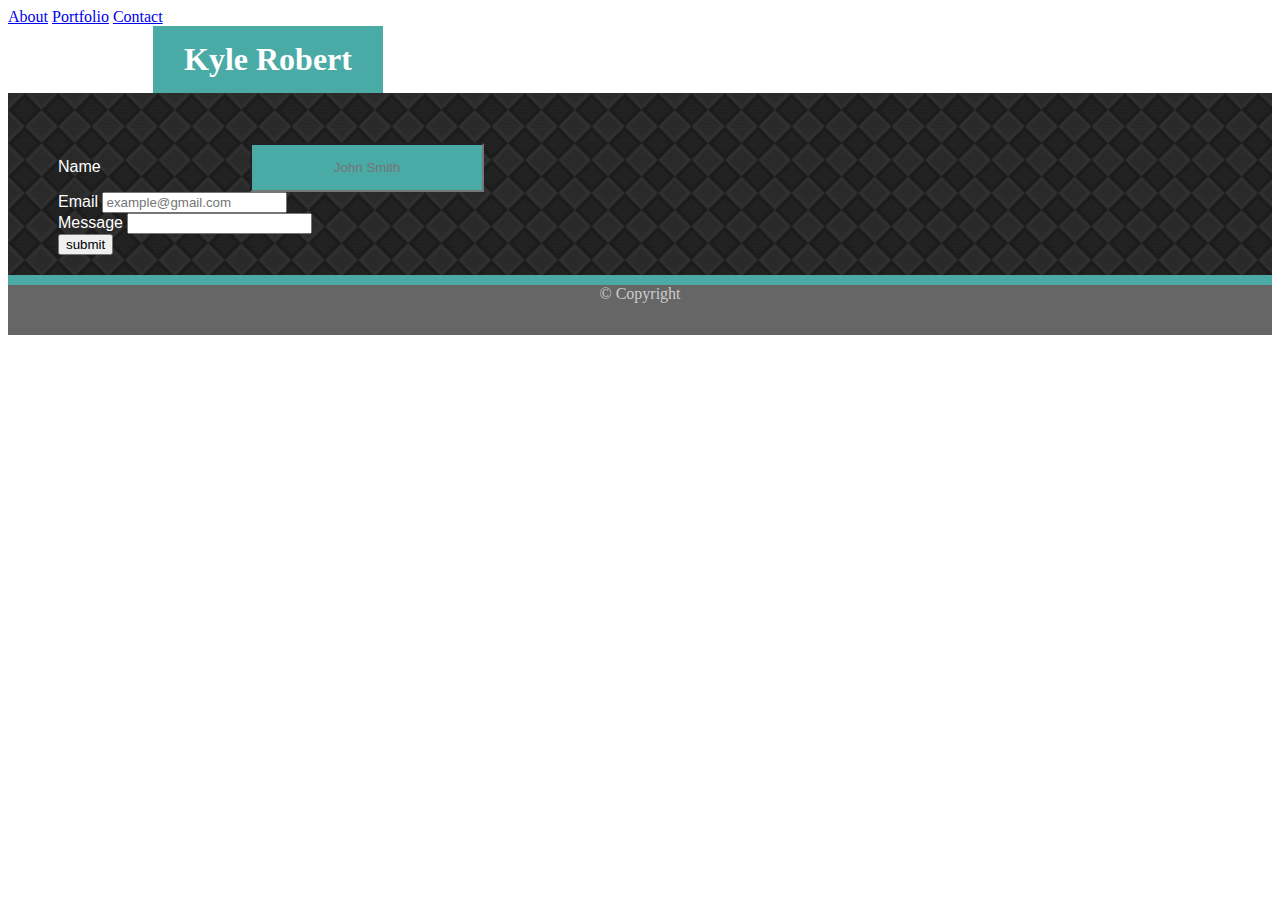
==== contact.html @ cde82bbe "actual portfolio" ====
<!DOCTYPE html>
<html>
<head>
    <meta charset="utf-8" />
    <meta http-equiv="X-UA-Compatible" content="IE=edge">
    <title>Page Title</title>
    <meta name="viewport" content="width=device-width, initial-scale=1">
    <link rel="stylesheet" type="text/css" media="screen" href="assets/css/style.css" />
    <script src="main.js"></script>
</head>
<body>        
        
        <a href="#">About</a> 
        <a href="#">Portfolio</a> 
        <a href="#">Contact</a>
        
    
        <h1 id="name">
        Kyle Robert
        </h1>
<div id="body">
    <div id="contactForm">
        <form action="action_page.php">
                <label for= "name">Name</label>
                <input type="text" id="name" name="name" placeholder="John Smith">
                <br>
                <label for="email">Email</label>
                <input type="text" id="email" name="email" placeholder="example@gmail.com">
                <br>
                <label for="message">Message</label>
                <input type="text" id="message" name="message">
                <br>
                <input type="submit" value="submit">
            </form>
       </div>
</div>

<div class="footer"> &copy; Copyright</div>
    
</body>
</html>
---- assets/css/style.css ----
#body {
    background-image: url('../images/diagonal-squares.png');
    
    height: 80%;
    padding: 50px 20px 20px 50px;
    font-family: 'Arial', 'Helvetica Neue', Helvetica, sans-serif;
    
    
    
}



#aboutMe {
    
    height: 300px;
    padding: 15px;
    margin: auto;
    background-color: white;
    color: #777777; 
    

}

#itMe {
    float: left;
    margin: 0px 10px;
}

#test{
   
    margin: 0px 10px;
    
}

.linkAbout{  
    color: #777777;
    text-decoration: none;
    float: right;
    padding: 0px 7px 0px 7px;
    margin: 30px 0px 0px 0px;
    border-right: #777777 1px solid;
}

.linkPortfolio{  
    color: #777777;
    text-decoration: none;
    float: right;
    padding: 0px 7px 0px 7px;
    margin: 30px 0px 0px 0px;
    border-right: #777777 1px solid;
}

.linkContact{  
    color: #777777;
    text-decoration: none;
    float: right;
    padding: 0px 7px 0px 7px;
    margin: 30px 0px 0px 0px;
}

h2 {
    color: #4aaaa5;
    font-family: 'Georgia', Times, Times New Roman, serif;
}

#name {
    background-color: #4aaaa5;
    color: white;
    padding: 15px;
    margin: 0px 145px;
    width: 200px;
    text-align: center;

}

#contactForm {
    color: white;

}

.footer {
    height: 50px;
    width: 100%;
    color: #ccc;
    text-align: center;
    background-color: #666666;
    border-top: 10px #4aaaa5 solid; 
    padding: 0px;
    
}
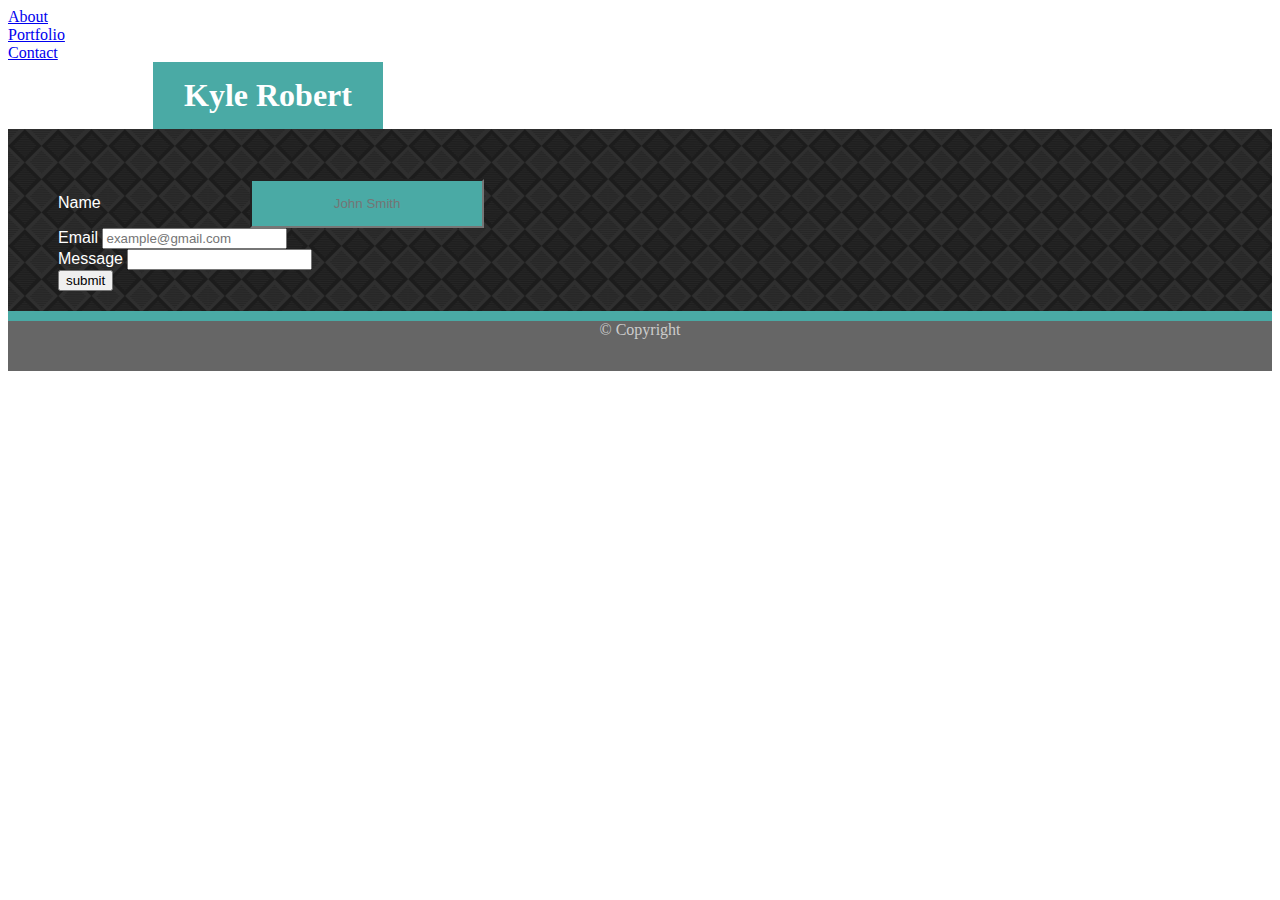
==== commit 8ba11326: "all pages" ====
--- a/contact.html
+++ b/contact.html
@@ -10,10 +10,11 @@
 </head>
 <body>        
         
-        <a href="#">About</a> 
-        <a href="#">Portfolio</a> 
-        <a href="#">Contact</a>
-        
+        <header id="headerContainer">
+                <div id="linkAbout" ><a href="index.html">About</a></div> 
+                <div id="linkPortfolio"><a href="portfolio.html">Portfolio</a></div> 
+                <div id="linkContact" ><a href="contact.html">Contact</a></div>
+            </header>   
     
         <h1 id="name">
         Kyle Robert
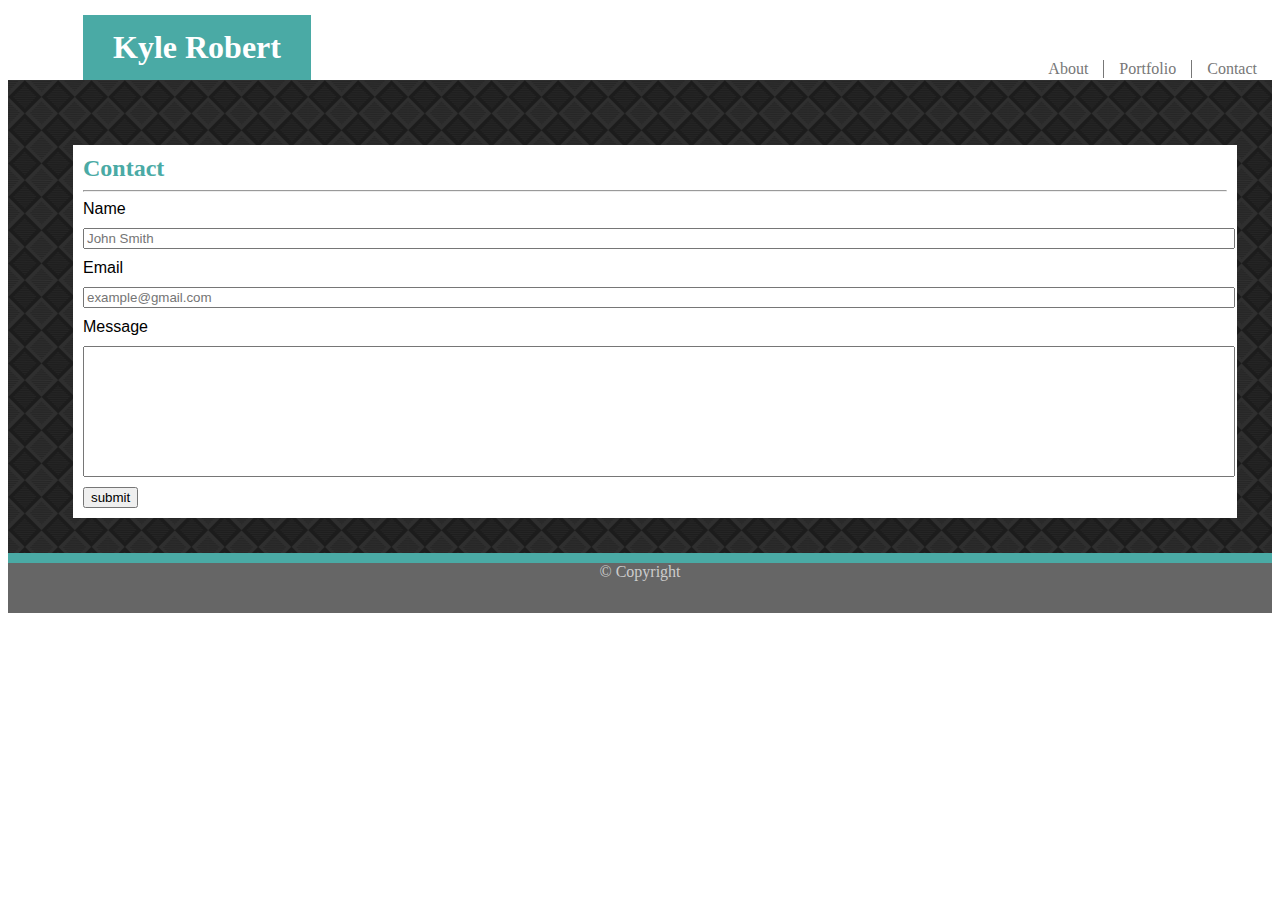
==== commit c0c075b1: "multi pages" ====
--- a/contact.html
+++ b/contact.html
@@ -10,29 +10,36 @@
 </head>
 <body>        
         
-        <header id="headerContainer">
-                <div id="linkAbout" ><a href="index.html">About</a></div> 
-                <div id="linkPortfolio"><a href="portfolio.html">Portfolio</a></div> 
-                <div id="linkContact" ><a href="contact.html">Contact</a></div>
-            </header>   
+        <div id="headerContainer">
+                <h1 id="name">
+                        Kyle Robert
+                </h1>
+        
+            <div id="linkContact"><a href="contact.html">Contact</a></div>
+            <div id="linkPortfolio"><a href="portfolio.html">Portfolio</a></div>
+            <div id="linkAbout"><a href="index.html">About</a></div>  
+            
+        </div> 
     
-        <h1 id="name">
-        Kyle Robert
-        </h1>
+
 <div id="body">
+        <div id="aboutMe">
+                <h2>Contact</h2>
+                    <hr />
     <div id="contactForm">
         <form action="action_page.php">
                 <label for= "name">Name</label>
-                <input type="text" id="name" name="name" placeholder="John Smith">
+                <input type="text" id="nameBox" name="name" placeholder="John Smith">
                 <br>
                 <label for="email">Email</label>
-                <input type="text" id="email" name="email" placeholder="example@gmail.com">
+                <input type="text" id="emailBox" name="email" placeholder="example@gmail.com">
                 <br>
                 <label for="message">Message</label>
-                <input type="text" id="message" name="message">
+                <input type="text" id="messageBox" name="message">
                 <br>
                 <input type="submit" value="submit">
             </form>
+       </div>
        </div>
 </div>
 
--- a/assets/css/style.css
+++ b/assets/css/style.css
@@ -1,25 +1,86 @@
 #body {
     background-image: url('../images/diagonal-squares.png');
-    
     height: 80%;
     padding: 50px 20px 20px 50px;
     font-family: 'Arial', 'Helvetica Neue', Helvetica, sans-serif;
     
     
+}
+
+#headerContainer {
+    height: 65px;
+    width: 100%;
+    background-color: white;
+    margin: 15px 0px 0px 0px;
     
+
+
+    
+}
+
+#name {
+    background-color: #4aaaa5;
+    color: white;
+    padding: 14px;
+    margin: 0px 0px 0px 75px;
+    width: 200px;
+    text-align: center;
+    display: inline-block;
+
+
+}
+
+a{
+    color: #777777;
+    text-decoration: none;
+}
+
+#linkAbout{  
+    border-right: #777777 1px solid;
+    padding: 0px 15px;
+    margin: 45px 0px;
+    float: right;
+   
+}
+
+#linkPortfolio{  
+    
+    border-right: #777777 1px solid;
+    padding: 0px 15px;
+    margin: 45px 0px;
+    float: right;
+
+}
+
+#linkContact{  
+    
+    
+    padding: 0px 15px;
+    margin: 45px 0px;
+    float: right;
+   
 }
 
 
 
 #aboutMe {
     
-    height: 300px;
-    padding: 15px;
-    margin: auto;
+    height: 90%;
+    padding: 10px;
+    margin: 15px;
     background-color: white;
-    color: #777777; 
+    color: #777777;
+    overflow: auto 
+    
     
 
+}
+
+h2 {
+    color: #4aaaa5;
+    font-family: 'Georgia', Times, Times New Roman, serif;
+    margin: 0%;
+    
 }
 
 #itMe {
@@ -33,50 +94,46 @@
     
 }
 
-.linkAbout{  
-    color: #777777;
-    text-decoration: none;
-    float: right;
-    padding: 0px 7px 0px 7px;
-    margin: 30px 0px 0px 0px;
-    border-right: #777777 1px solid;
-}
 
-.linkPortfolio{  
-    color: #777777;
-    text-decoration: none;
-    float: right;
-    padding: 0px 7px 0px 7px;
-    margin: 30px 0px 0px 0px;
-    border-right: #777777 1px solid;
-}
-
-.linkContact{  
-    color: #777777;
-    text-decoration: none;
-    float: right;
-    padding: 0px 7px 0px 7px;
-    margin: 30px 0px 0px 0px;
-}
-
-h2 {
-    color: #4aaaa5;
-    font-family: 'Georgia', Times, Times New Roman, serif;
-}
-
-#name {
-    background-color: #4aaaa5;
-    color: white;
-    padding: 15px;
-    margin: 0px 145px;
-    width: 200px;
-    text-align: center;
+#contactForm {
+    color: black;
+    
 
 }
 
-#contactForm {
+#nameBox {
+
+    width: 100%;
+    margin: 10px 0px;
+    
+
+}
+
+#emailBox {
+
+    width: 100%;
+    margin: 10px 0px;
+
+
+}
+
+#messageBox {
+
+    width: 100%;
+    height: 125px;
+    margin: 10px 0px;
+    
+
+}
+
+#hangman {
+    background-color: #4aaaa5;
     color: white;
-
+    padding: 14px;
+    width: 186px;
+    height: 30px;
+    text-align: center;
+    position: relative;
 }
 
 .footer {
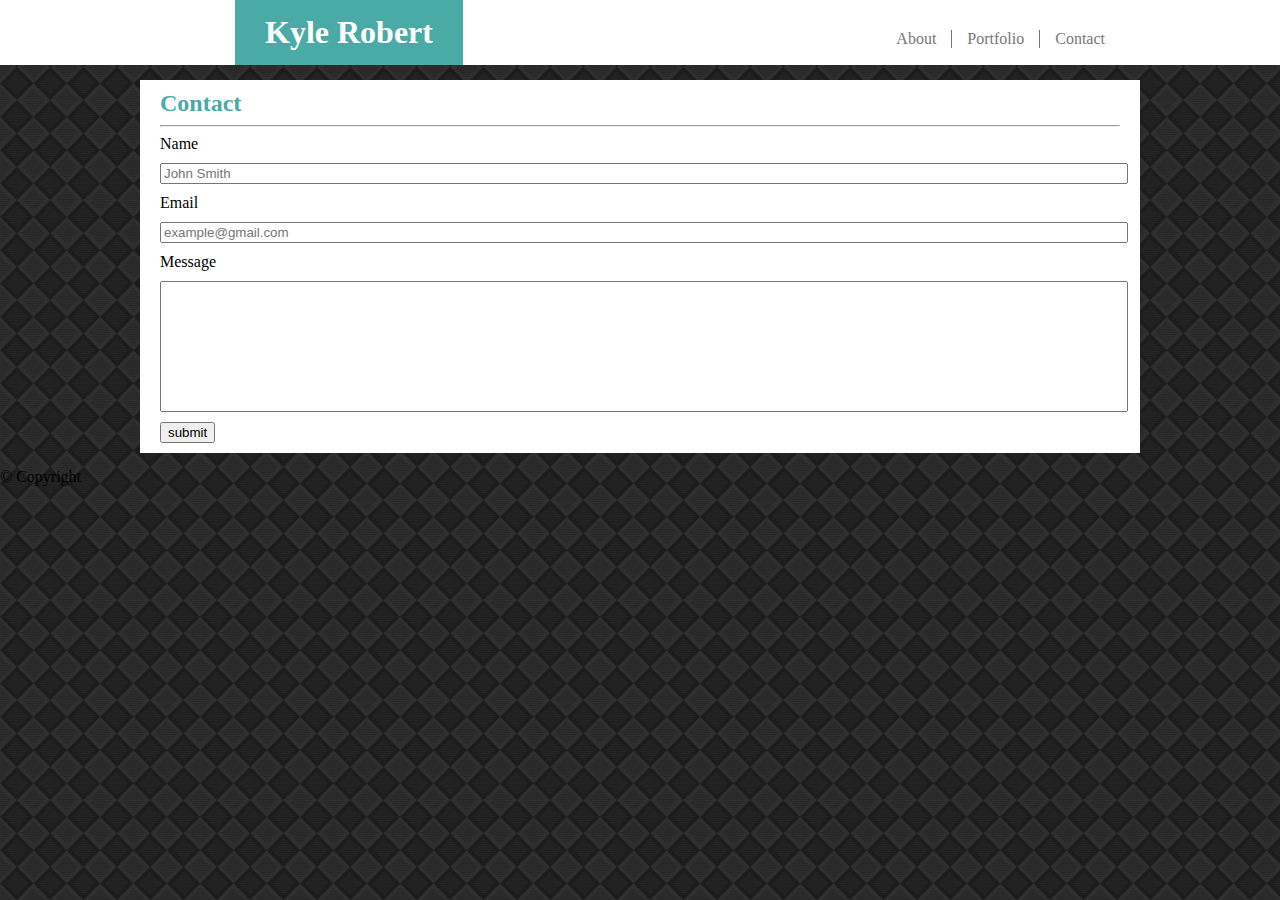
==== commit 26b8e717: "saturday" ====
--- a/contact.html
+++ b/contact.html
@@ -3,39 +3,40 @@
 <head>
     <meta charset="utf-8" />
     <meta http-equiv="X-UA-Compatible" content="IE=edge">
-    <title>Page Title</title>
+    <title>Kyle's Portfolio</title>
     <meta name="viewport" content="width=device-width, initial-scale=1">
     <link rel="stylesheet" type="text/css" media="screen" href="assets/css/style.css" />
     <script src="main.js"></script>
 </head>
 <body>        
-        
-        <div id="headerContainer">
-                <h1 id="name">
+ <div class="containerContainer">    
+        <div class="headerContainer">
+                <h1 class="name">
                         Kyle Robert
                 </h1>
         
-            <div id="linkContact"><a href="contact.html">Contact</a></div>
-            <div id="linkPortfolio"><a href="portfolio.html">Portfolio</a></div>
-            <div id="linkAbout"><a href="index.html">About</a></div>  
+            <div class="linkContact"><a href="contact.html">Contact</a></div>
+            <div class="linkPortfolio"><a href="portfolio.html">Portfolio</a></div>
+            <div class="linkAbout"><a href="index.html">About</a></div>  
             
         </div> 
+    </div>
     
 
-<div id="body">
-        <div id="aboutMe">
+<div class="body">
+        <div class="aboutMe">
                 <h2>Contact</h2>
                     <hr />
-    <div id="contactForm">
+    <div class="contactForm">
         <form action="action_page.php">
                 <label for= "name">Name</label>
-                <input type="text" id="nameBox" name="name" placeholder="John Smith">
+                <input type="text" class="nameBox" name="name" placeholder="John Smith">
                 <br>
                 <label for="email">Email</label>
-                <input type="text" id="emailBox" name="email" placeholder="example@gmail.com">
+                <input type="text" class="emailBox" name="email" placeholder="example@gmail.com">
                 <br>
                 <label for="message">Message</label>
-                <input type="text" id="messageBox" name="message">
+                <input type="text" class="messageBox" name="message">
                 <br>
                 <input type="submit" value="submit">
             </form>
--- a/assets/css/style.css
+++ b/assets/css/style.css
@@ -1,24 +1,48 @@
-#body {
+
+body {
+
     background-image: url('../images/diagonal-squares.png');
-    height: 80%;
-    padding: 50px 20px 20px 50px;
+    height: 100%;
+    margin: 0;
+
+}
+
+.content {
+    
+    
+    width: 960px;
+    margin:10%;
+    padding: 0;
     font-family: 'Arial', 'Helvetica Neue', Helvetica, sans-serif;
     
     
-}
-
-#headerContainer {
+
+    
+    
+}
+
+.containerContainer{
     height: 65px;
     width: 100%;
     background-color: white;
-    margin: 15px 0px 0px 0px;
-    
-
-
-    
-}
-
-#name {
+    margin: 0 auto;
+    padding: 0;
+    
+
+}
+
+.headerContainer {
+    height: 65px;
+    width: 960px;
+    background-color: white;
+    margin: 0 auto;
+    
+
+
+    
+}
+
+.name {
     background-color: #4aaaa5;
     color: white;
     padding: 14px;
@@ -35,42 +59,42 @@
     text-decoration: none;
 }
 
-#linkAbout{  
+.linkAbout{  
     border-right: #777777 1px solid;
     padding: 0px 15px;
-    margin: 45px 0px;
+    margin: 30px 0px 0px 0px;
     float: right;
    
 }
 
-#linkPortfolio{  
+.linkPortfolio{  
     
     border-right: #777777 1px solid;
     padding: 0px 15px;
-    margin: 45px 0px;
+    margin: 30px 0px 0px 0px;
     float: right;
 
 }
 
-#linkContact{  
+.linkContact{  
     
     
     padding: 0px 15px;
-    margin: 45px 0px;
+    margin: 30px 0px 0px 0px;
     float: right;
    
 }
 
 
 
-#aboutMe {
-    
-    height: 90%;
-    padding: 10px;
-    margin: 15px;
+.aboutMe {
+    
+    padding: 10px 20px;
     background-color: white;
+    width: 960px;
     color: #777777;
-    overflow: auto 
+    margin: 15px auto;
+    
     
     
 
@@ -83,25 +107,25 @@
     
 }
 
-#itMe {
+.itMe {
     float: left;
     margin: 0px 10px;
 }
 
-#test{
+.test{
    
     margin: 0px 10px;
     
 }
 
 
-#contactForm {
+.contactForm {
     color: black;
     
 
 }
 
-#nameBox {
+.nameBox {
 
     width: 100%;
     margin: 10px 0px;
@@ -109,7 +133,7 @@
 
 }
 
-#emailBox {
+.emailBox {
 
     width: 100%;
     margin: 10px 0px;
@@ -117,7 +141,7 @@
 
 }
 
-#messageBox {
+.messageBox {
 
     width: 100%;
     height: 125px;
@@ -126,15 +150,109 @@
 
 }
 
-#hangman {
-    background-color: #4aaaa5;
-    color: white;
-    padding: 14px;
-    width: 186px;
-    height: 30px;
-    text-align: center;
-    position: relative;
-}
+.hangman {
+    background-color: #4aaaa5;
+    color: white;
+    padding: 14px;
+    width: 186px;
+    height: 30px;
+    left: 0px;
+    bottom: 0px;
+    text-align: center;
+    position: absolute;
+   
+}
+
+.rpg {
+    background-color: #4aaaa5;
+    color: white;
+    padding: 14px;
+    width: 186px;
+    height: 30px;
+    left: 0px;
+    bottom: 0px;
+    text-align: center;
+    position: absolute;
+   
+}
+
+
+.trivia {
+    background-color: #4aaaa5;
+    color: white;
+    padding: 14px;
+    width: 186px;
+    height: 30px;
+    left: 0px;
+    bottom: 0px;
+    text-align: center;
+    position: absolute;
+   
+}
+
+.rutgers {
+    background-color: #4aaaa5;
+    color: white;
+    padding: 14px;
+    width: 186px;
+    height: 30px;
+    left: 0px;
+    bottom: 0px;
+    text-align: center;
+    position: absolute;
+   
+}
+
+.rock {
+    background-color: #4aaaa5;
+    color: white;
+    padding: 14px;
+    width: 186px;
+    height: 30px;
+    left: 0px;
+    bottom: 0px;
+    text-align: center;
+    position: absolute;
+   
+}
+
+.imgHang {
+    position: relative;
+    float: left;
+    margin: 10px;
+    padding: 30px 10;
+    
+}
+
+/* .imgRpg { */
+    position: relative;
+    float: left;
+    width: 35%;
+    padding: 30px;
+    
+}
+
+/* .imgTrivia { */
+    position: relative;
+    float: left;
+    padding: 30px;
+    
+}
+/* .imgInfo { */
+    position: relative;
+    float: left;
+    padding: 30px;
+    
+}
+
+/* .imgRock { */
+    position: relative;
+    float: left;
+    padding: 30px;
+    
+    
+}
+
 
 .footer {
     height: 50px;
@@ -144,5 +262,8 @@
     background-color: #666666;
     border-top: 10px #4aaaa5 solid; 
     padding: 0px;
-    
-}
+    position: fixed;
+    left: 0;
+    bottom: 0;
+    
+}
